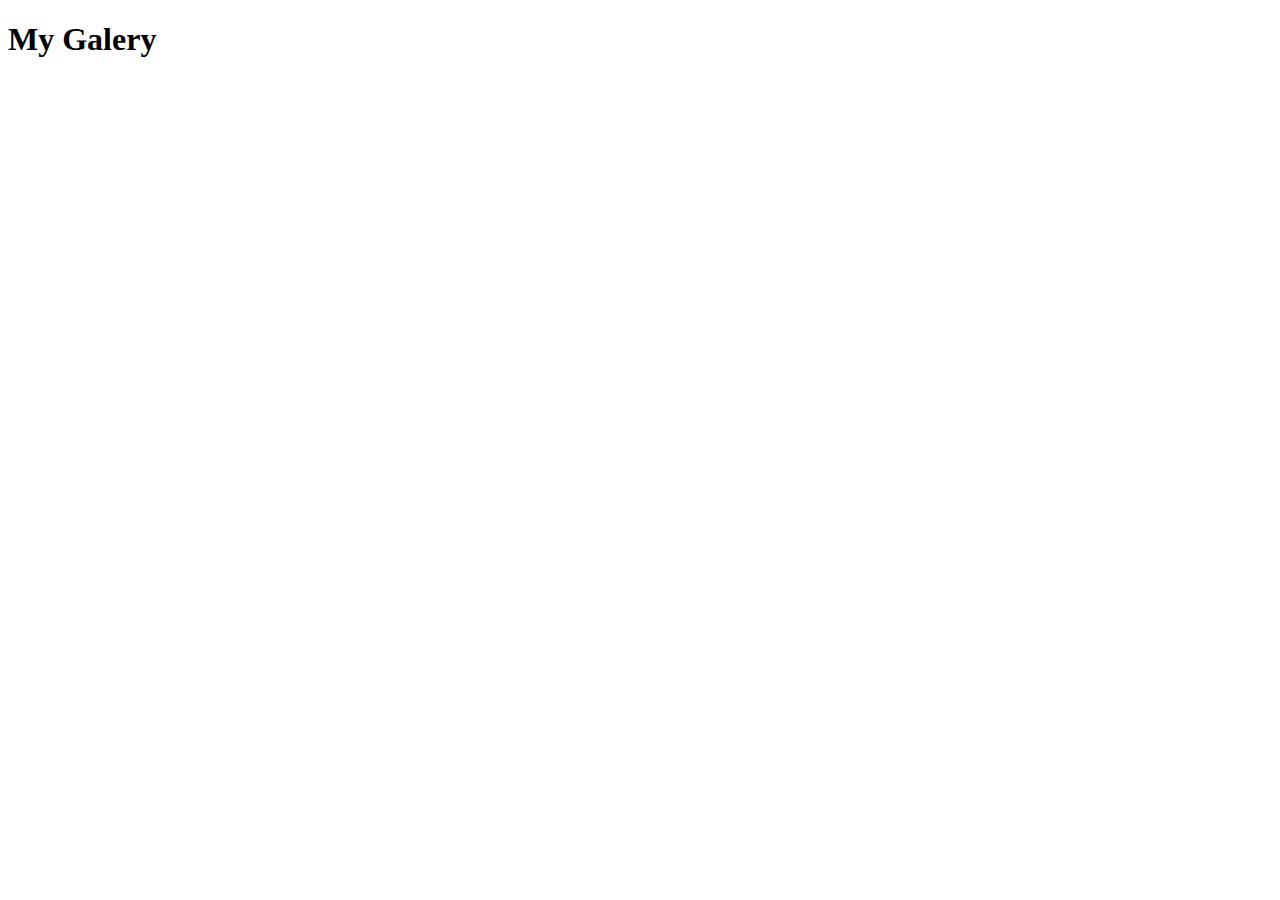
==== galeria.html @ f9c6055e "hj foi ate cololocar a paleta de cor" ====
<!DOCTYPE html>
<html lang="pt-br">
<head>
    <meta charset="UTF-8">
    <meta name="viewport" content="width=device-width, initial-scale=1.0">
    <title>galeria</title>
</head>
<body>
   <h1>My Galery</h1>
   
   <div class="My Galery">
    <img src=""
</body>
</html>
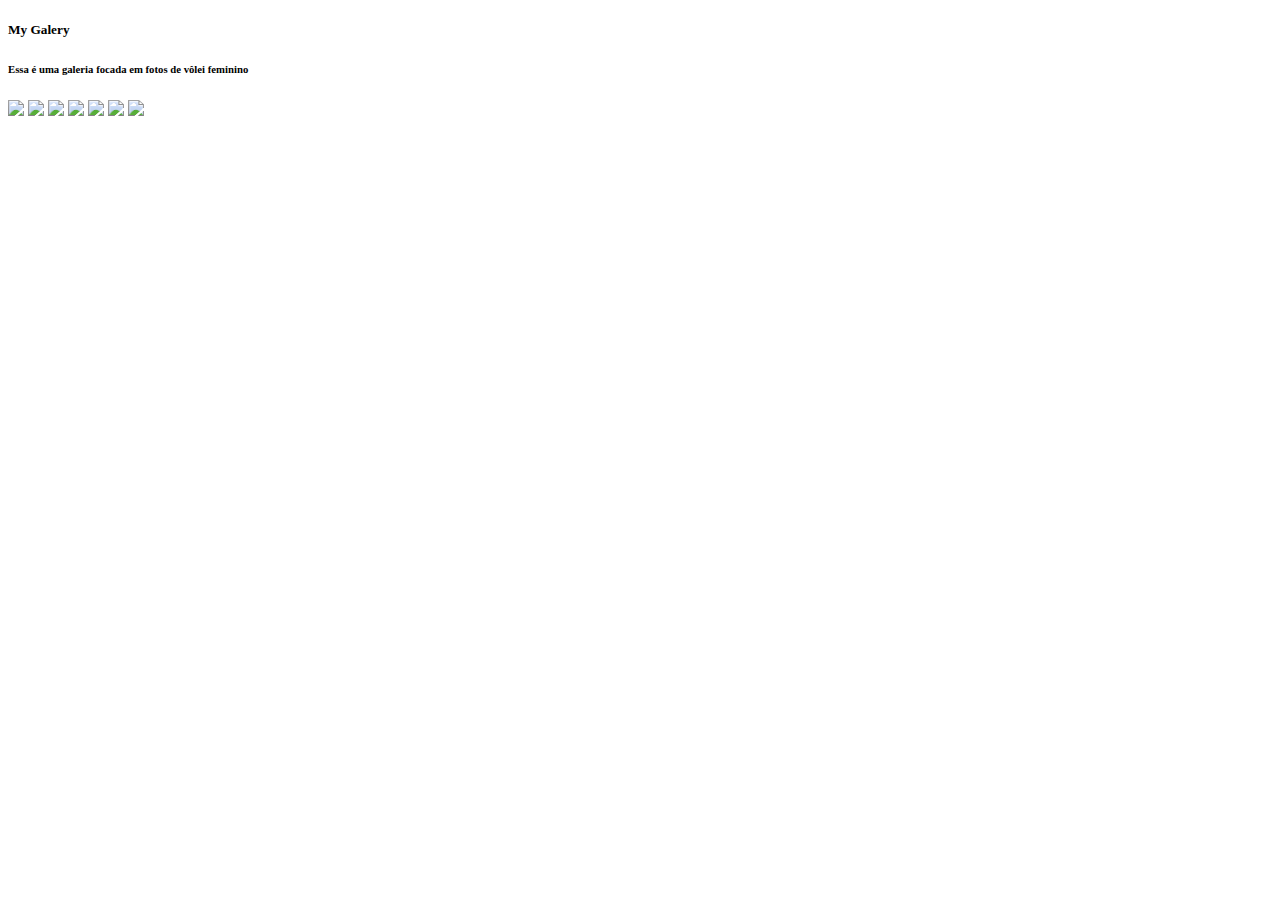
==== commit 1332cd10: "portiforio/barra de navegação" ====
--- a/galeria.html
+++ b/galeria.html
@@ -6,9 +6,17 @@
     <title>galeria</title>
 </head>
 <body>
-   <h1>My Galery</h1>
+   <h5>My Galery</h5>
+   <h6>Essa é uma galeria focada em fotos de vôlei feminino</h6>
    
-   <div class="My Galery">
-    <img src=""
+   <div class="galeria">
+    <img src="c:\Users\Aluno\Downloads\rainhas do volei.avif">
+    <img src="c:\Users\Aluno\Downloads\gabizinha.webp">
+    <img src="c:\Users\Aluno\Downloads\images.jfif">
+    <img src="c:\Users\Aluno\Downloads\rosa.webp">
+    <img src="c:\Users\Aluno\Downloads\c.webp">
+    <img src="c:\Users\Aluno\Downloads\b.jpg">
+    <img src="c:\Users\Aluno\Downloads\shiella_castro.webp">
+   </div>
 </body>
 </html>